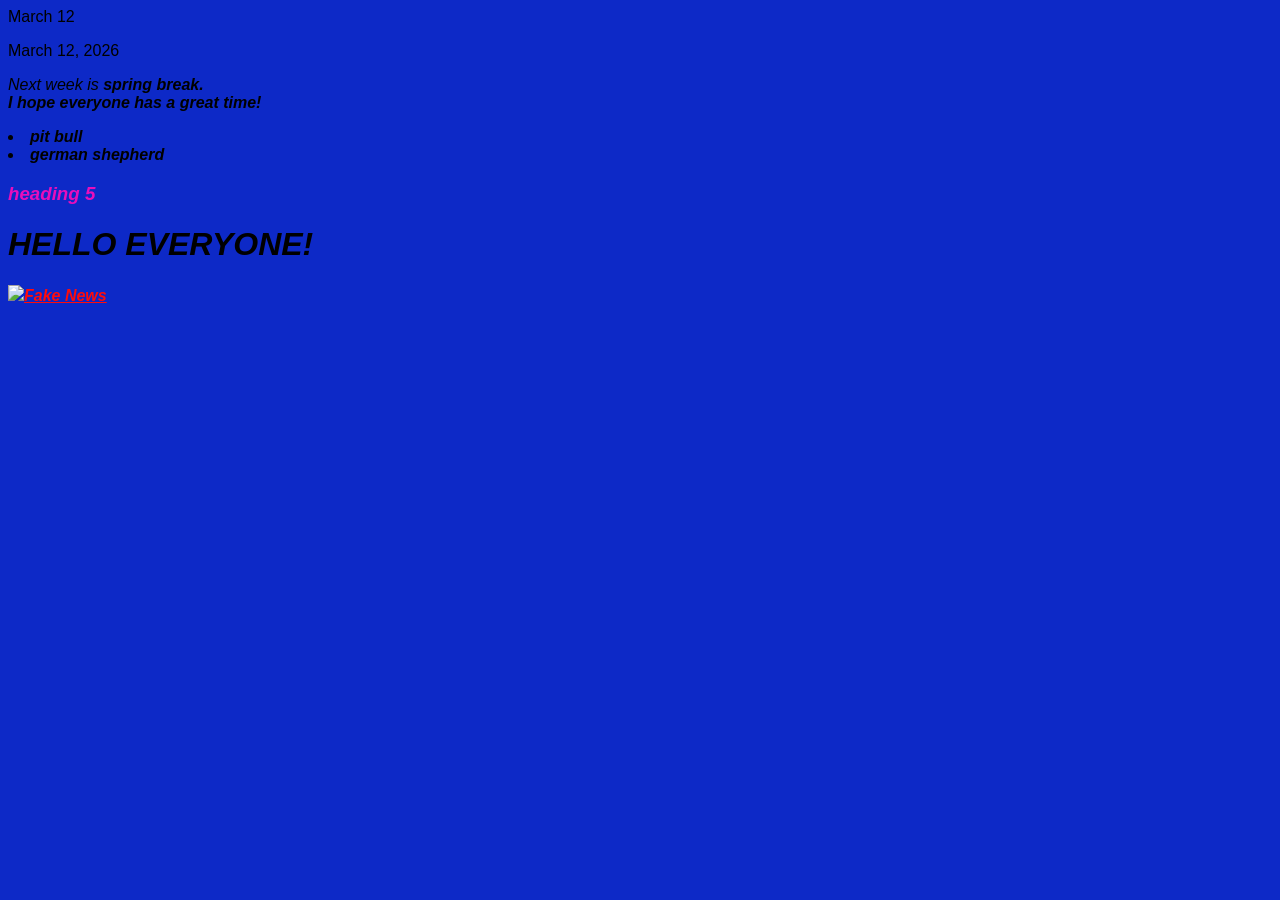
==== index.html @ 9c4132a7 "Add files via upload" ====
<!DOCTYPE html>
<html>
<head
<title>March 12</title>
<link rel="stylesheet" type="text/css" href="default.css">
<link rel="stylesheet" type="text/css" href="default.css">
</head>

<body>
<p>March 12, 2026</p>
<p> <i>Next week is <b>spring break. <br> I hope everyone has a great time!</p>
</body>
<ul></ul>
<li>pit bull</li>
<li>german shepherd</li>

<h3>heading 5</h3>
<h1>HELLO EVERYONE!</h1>


<img src="Graphics/Deftones Final.png"



<p><a href="https://www.foxnews.com/" target="_blank">Fake News</a>

<body>
</html>
---- default.css ----
body {
    background-color: rgb(13, 41, 199);
    background-image: url("graphics/deftop.png");
    background-repeat: no-repeat;
    font-family: Arial, sans-serif;


    a:link {
        color: rgb(255, 11, 11);
    }

    a:visited {
        color: rgb(53, 137, 78);
    }


    h3 {
        color: rgb(232, 14, 188);
    }
}
---- default.css ----
body {
    background-color: rgb(13, 41, 199);
    background-image: url("graphics/deftop.png");
    background-repeat: no-repeat;
    font-family: Arial, sans-serif;


    a:link {
        color: rgb(255, 11, 11);
    }

    a:visited {
        color: rgb(53, 137, 78);
    }


    h3 {
        color: rgb(232, 14, 188);
    }
}
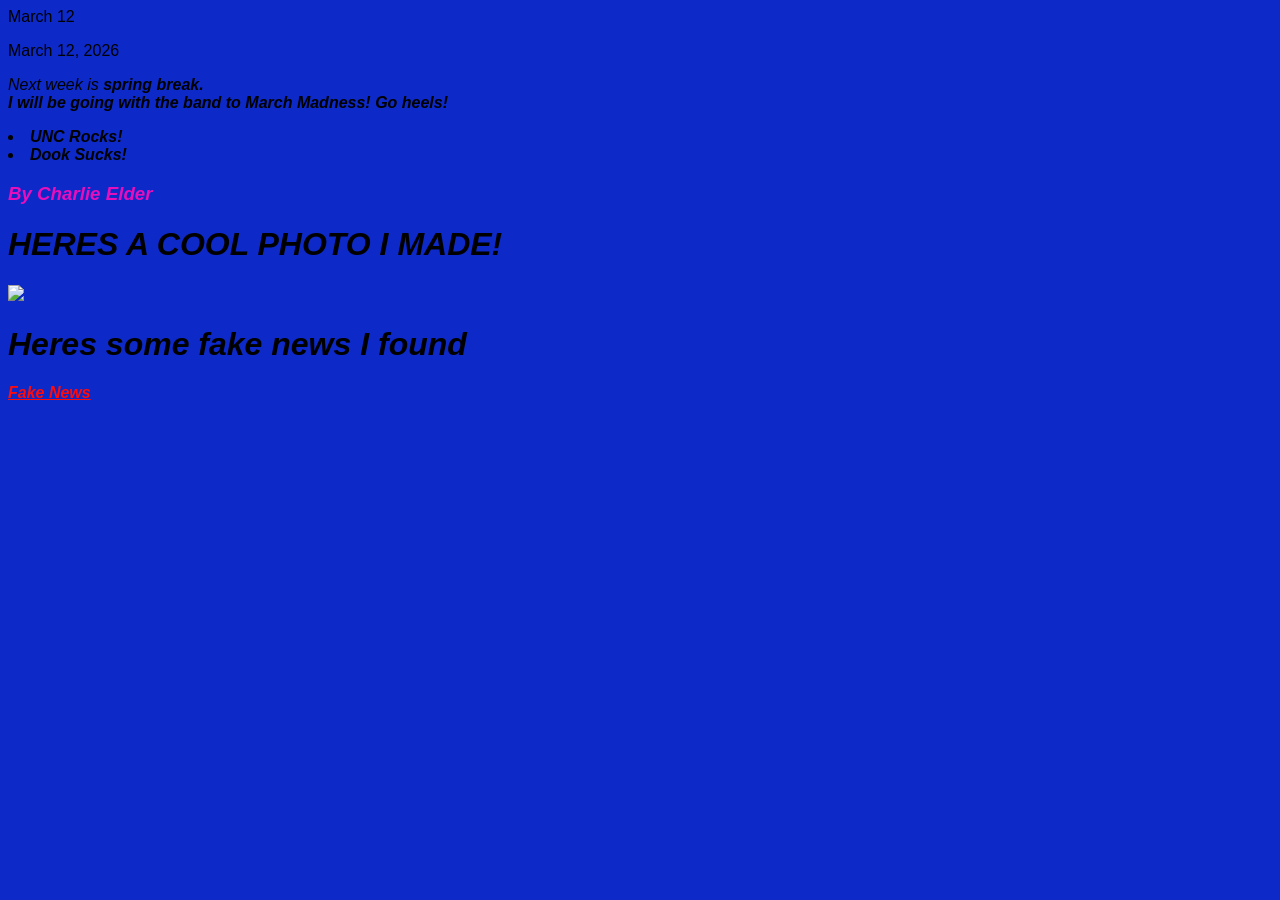
==== commit 6a4fc748: "Add files via upload" ====
--- a/index.html
+++ b/index.html
@@ -8,20 +8,22 @@
 
 <body>
 <p>March 12, 2026</p>
-<p> <i>Next week is <b>spring break. <br> I hope everyone has a great time!</p>
+<p> <i>Next week is <b>spring break. <br> I will be going with the band to March Madness! Go heels!</p>
 </body>
 <ul></ul>
-<li>pit bull</li>
-<li>german shepherd</li>
+<li>UNC Rocks!</li>
+<li>Dook Sucks!</li>
 
-<h3>heading 5</h3>
-<h1>HELLO EVERYONE!</h1>
+<h3>By Charlie Elder</h3>
+<h1>HERES A COOL PHOTO I MADE!</h1>
 
 
 <img src="Graphics/Deftones Final.png"
 
+<body>
 
 
+<H1>Heres some fake news I found</H1>
 <p><a href="https://www.foxnews.com/" target="_blank">Fake News</a>
 
 <body>
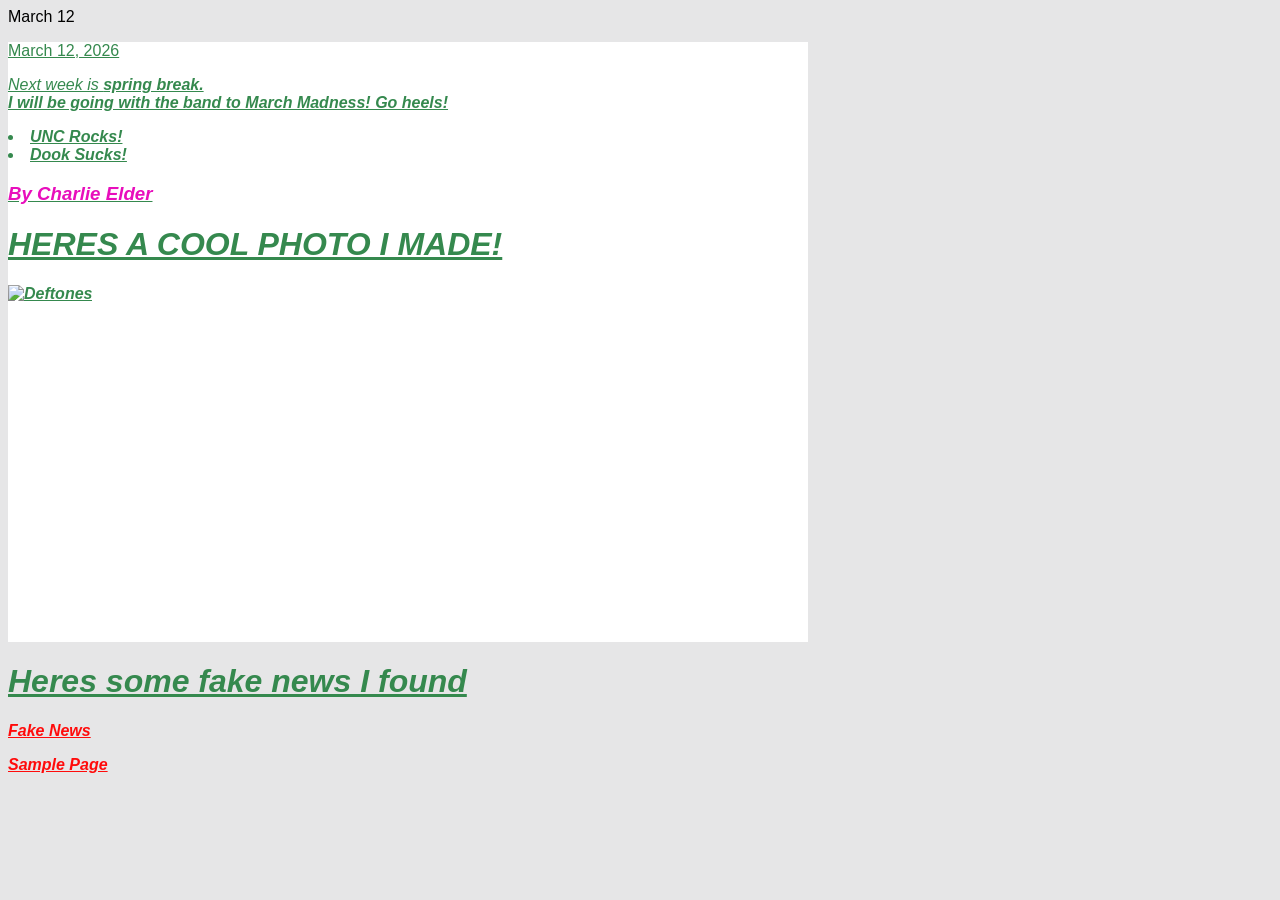
==== commit e252a1a4: "Add files via upload" ====
--- a/index.html
+++ b/index.html
@@ -4,9 +4,12 @@
 <title>March 12</title>
 <link rel="stylesheet" type="text/css" href="default.css">
 <link rel="stylesheet" type="text/css" href="default.css">
+
+<a href=""
 </head>
 
 <body>
+<div id="page">
 <p>March 12, 2026</p>
 <p> <i>Next week is <b>spring break. <br> I will be going with the band to March Madness! Go heels!</p>
 </body>
@@ -17,14 +20,19 @@
 <h3>By Charlie Elder</h3>
 <h1>HERES A COOL PHOTO I MADE!</h1>
 
-
-<img src="Graphics/Deftones Final.png"
+<div id="deftones"></div>
+<img src="Graphics/Deftones Final.png" alt="Deftones">
+</div>
 
 <body>
 
 
 <H1>Heres some fake news I found</H1>
 <p><a href="https://www.foxnews.com/" target="_blank">Fake News</a>
+<div>
 
+<p>
+    <a href="sample page.txt" target="_blank">Sample Page </a>
+</p>
 <body>
 </html>
--- a/default.css
+++ b/default.css
@@ -1,20 +1,31 @@
 body {
-    background-color: rgb(13, 41, 199);
+    background-color: rgb(230, 230, 231);
     background-image: url("graphics/deftop.png");
     background-repeat: no-repeat;
     font-family: Arial, sans-serif;
+}
 
+a:link {
+    color: rgb(255, 11, 11);
+}
 
-    a:link {
-        color: rgb(255, 11, 11);
-    }
+a:visited {
+    color: rgb(53, 137, 78);
+}
 
-    a:visited {
-        color: rgb(53, 137, 78);
-    }
+h3 {
+    color: rgb(232, 14, 188);
+}
 
+#deftones {
+    position: absolute;
+    top: 300px;
+    left: 500px;
+    background-color: aliceblue;
+}
 
-    h3 {
-        color: rgb(232, 14, 188);
-    }
+#page {
+    background-color: rgb(255, 255, 255);
+    width: 800px;
+    height: 600px;
 }
--- a/default.css
+++ b/default.css
@@ -1,20 +1,31 @@
 body {
-    background-color: rgb(13, 41, 199);
+    background-color: rgb(230, 230, 231);
     background-image: url("graphics/deftop.png");
     background-repeat: no-repeat;
     font-family: Arial, sans-serif;
+}
 
+a:link {
+    color: rgb(255, 11, 11);
+}
 
-    a:link {
-        color: rgb(255, 11, 11);
-    }
+a:visited {
+    color: rgb(53, 137, 78);
+}
 
-    a:visited {
-        color: rgb(53, 137, 78);
-    }
+h3 {
+    color: rgb(232, 14, 188);
+}
 
+#deftones {
+    position: absolute;
+    top: 300px;
+    left: 500px;
+    background-color: aliceblue;
+}
 
-    h3 {
-        color: rgb(232, 14, 188);
-    }
+#page {
+    background-color: rgb(255, 255, 255);
+    width: 800px;
+    height: 600px;
 }
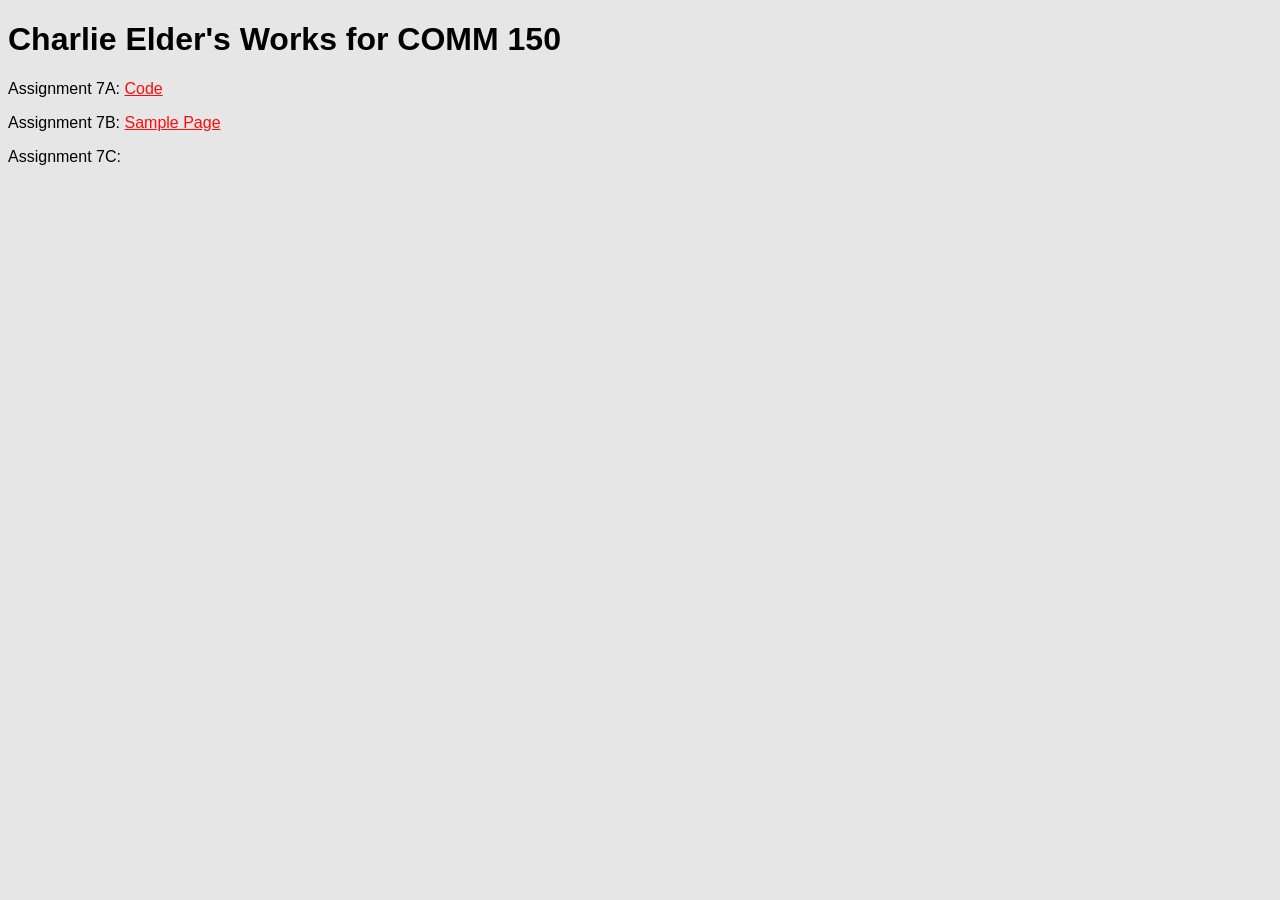
==== commit ae8024f5: "Add files via upload" ====
--- a/index.html
+++ b/index.html
@@ -1,38 +1,13 @@
 <!DOCTYPE html>
 <html>
 <head
-<title>March 12</title>
+<title><h1>Charlie Elder's Works for COMM 150</h1></title>
+</head>
+<body>
 <link rel="stylesheet" type="text/css" href="default.css">
 <link rel="stylesheet" type="text/css" href="default.css">
-
-<a href=""
-</head>
-
-<body>
-<div id="page">
-<p>March 12, 2026</p>
-<p> <i>Next week is <b>spring break. <br> I will be going with the band to March Madness! Go heels!</p>
-</body>
-<ul></ul>
-<li>UNC Rocks!</li>
-<li>Dook Sucks!</li>
-
-<h3>By Charlie Elder</h3>
-<h1>HERES A COOL PHOTO I MADE!</h1>
-
-<div id="deftones"></div>
-<img src="Graphics/Deftones Final.png" alt="Deftones">
-</div>
-
-<body>
-
-
-<H1>Heres some fake news I found</H1>
-<p><a href="https://www.foxnews.com/" target="_blank">Fake News</a>
-<div>
-
-<p>
-    <a href="sample page.txt" target="_blank">Sample Page </a>
+<p> Assignment 7A: <a href="Code.html" target="_blank">Code </a></p>
+<p> Assignment 7B: <a href="Sample Page/Sample Page.html" target="_blank">Sample Page </a>
 </p>
-<body>
+<p> Assignment 7C:
 </html>
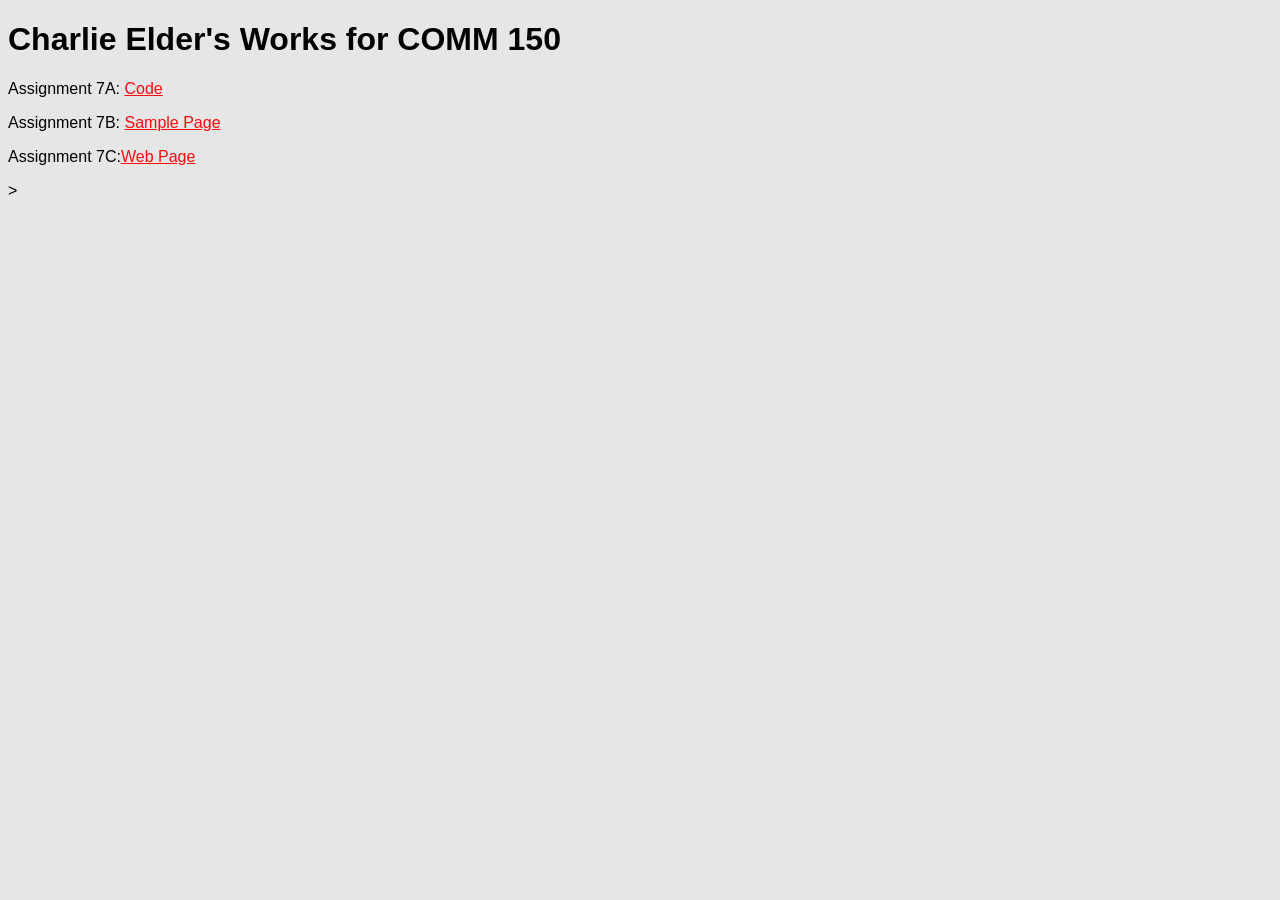
==== commit 8acc5d14: "Add files via upload" ====
--- a/index.html
+++ b/index.html
@@ -7,7 +7,7 @@
 <link rel="stylesheet" type="text/css" href="default.css">
 <link rel="stylesheet" type="text/css" href="default.css">
 <p> Assignment 7A: <a href="Code.html" target="_blank">Code </a></p>
-<p> Assignment 7B: <a href="Sample Page/Sample Page.html" target="_blank">Sample Page </a>
-</p>
-<p> Assignment 7C:
+<p> Assignment 7B: <a href="Sample Page.html" target="_blank">Sample Page </a>
+<p> Assignment 7C:<a href="Web Page.html" target="_blank">Web Page </a></p>
+</p>>
 </html>
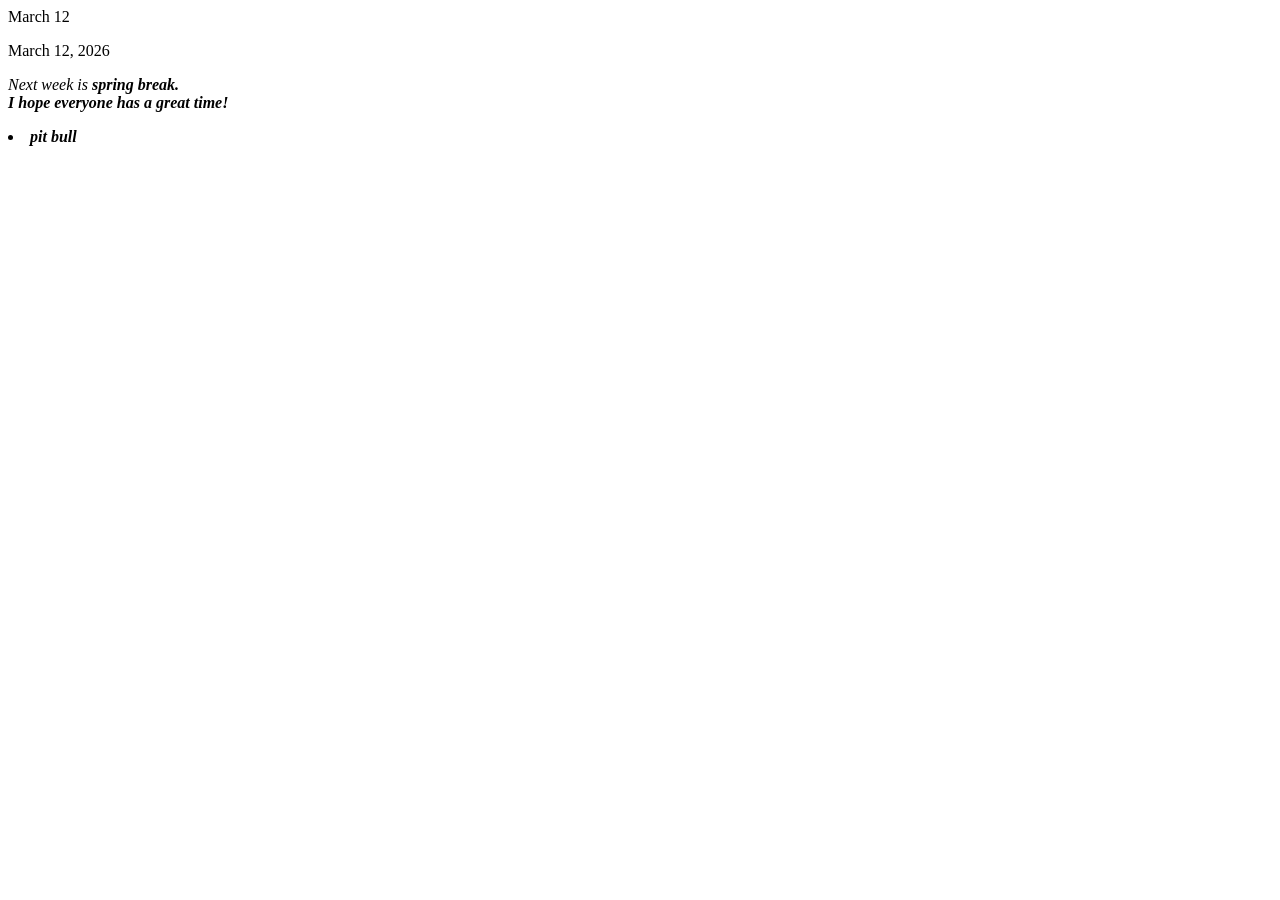
==== commit aae0003a: "Add files via upload" ====
--- a/index.html
+++ b/index.html
@@ -1,13 +1,14 @@
 <!DOCTYPE html>
 <html>
 <head
-<title><h1>Charlie Elder's Works for COMM 150</h1></title>
+<title>March 12</title>
 </head>
+
 <body>
-<link rel="stylesheet" type="text/css" href="default.css">
-<link rel="stylesheet" type="text/css" href="default.css">
-<p> Assignment 7A: <a href="Code.html" target="_blank">Code </a></p>
-<p> Assignment 7B: <a href="Sample Page.html" target="_blank">Sample Page </a>
-<p> Assignment 7C:<a href="Web Page.html" target="_blank">Web Page </a></p>
-</p>>
+<p>March 12, 2026</p>
+<p> <i>Next week is <b>spring break. <br> I hope everyone has a great time!</p>
+</body>
+<ul></ul>
+<li>pit bull</li>
+</ul>
 </html>
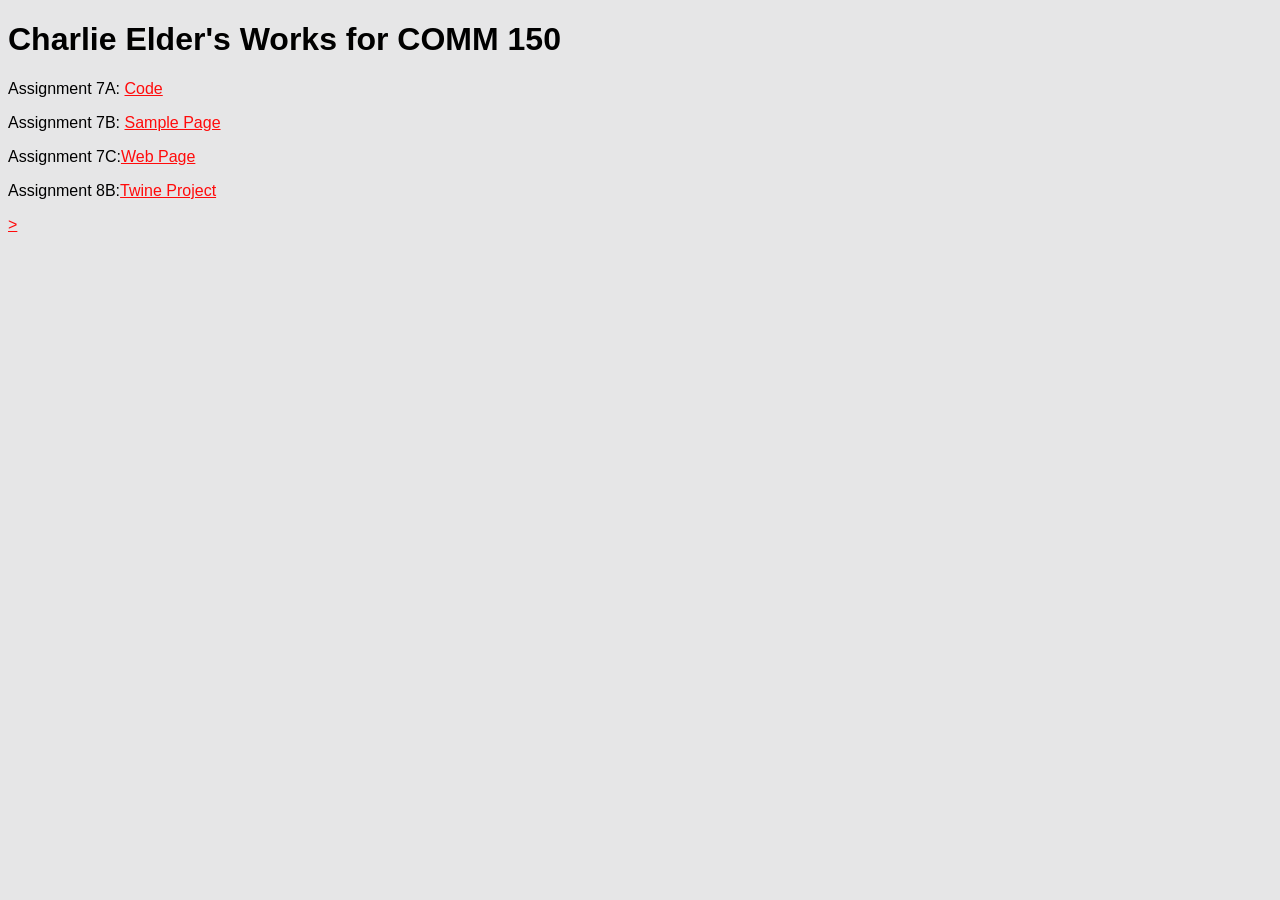
==== commit 691d8e03: "Add files via upload" ====
--- a/index.html
+++ b/index.html
@@ -1,14 +1,14 @@
 <!DOCTYPE html>
 <html>
 <head
-<title>March 12</title>
+<title><h1>Charlie Elder's Works for COMM 150</h1></title>
 </head>
-
 <body>
-<p>March 12, 2026</p>
-<p> <i>Next week is <b>spring break. <br> I hope everyone has a great time!</p>
-</body>
-<ul></ul>
-<li>pit bull</li>
-</ul>
+<link rel="stylesheet" type="text/css" href="default.css">
+<link rel="stylesheet" type="text/css" href="default.css">
+<p> Assignment 7A: <a href="Code.html" target="_blank">Code </a></p>
+<p> Assignment 7B: <a href="Sample Page.html" target="_blank">Sample Page </a>
+<p> Assignment 7C:<a href="Web Page.html" target="_blank">Web Page </a></p>
+<p> Assignment 8B:<a href="STEM Brain Actual Charlie ELDER.html" target="_blank">Twine Project</p>
+</p>>
 </html>
--- a/default.css
+++ b/default.css
@@ -0,0 +1,31 @@
+body {
+    background-color: rgb(230, 230, 231);
+    background-image: url("graphics/deftop.png");
+    background-repeat: no-repeat;
+    font-family: Arial, sans-serif;
+}
+
+a:link {
+    color: rgb(255, 11, 11);
+}
+
+a:visited {
+    color: rgb(53, 137, 78);
+}
+
+h3 {
+    color: rgb(232, 14, 188);
+}
+
+#deftones {
+    position: absolute;
+    top: 300px;
+    left: 500px;
+    background-color: aliceblue;
+}
+
+#page {
+    background-color: rgb(255, 255, 255);
+    width: 800px;
+    height: 600px;
+}
--- a/default.css
+++ b/default.css
@@ -0,0 +1,31 @@
+body {
+    background-color: rgb(230, 230, 231);
+    background-image: url("graphics/deftop.png");
+    background-repeat: no-repeat;
+    font-family: Arial, sans-serif;
+}
+
+a:link {
+    color: rgb(255, 11, 11);
+}
+
+a:visited {
+    color: rgb(53, 137, 78);
+}
+
+h3 {
+    color: rgb(232, 14, 188);
+}
+
+#deftones {
+    position: absolute;
+    top: 300px;
+    left: 500px;
+    background-color: aliceblue;
+}
+
+#page {
+    background-color: rgb(255, 255, 255);
+    width: 800px;
+    height: 600px;
+}
